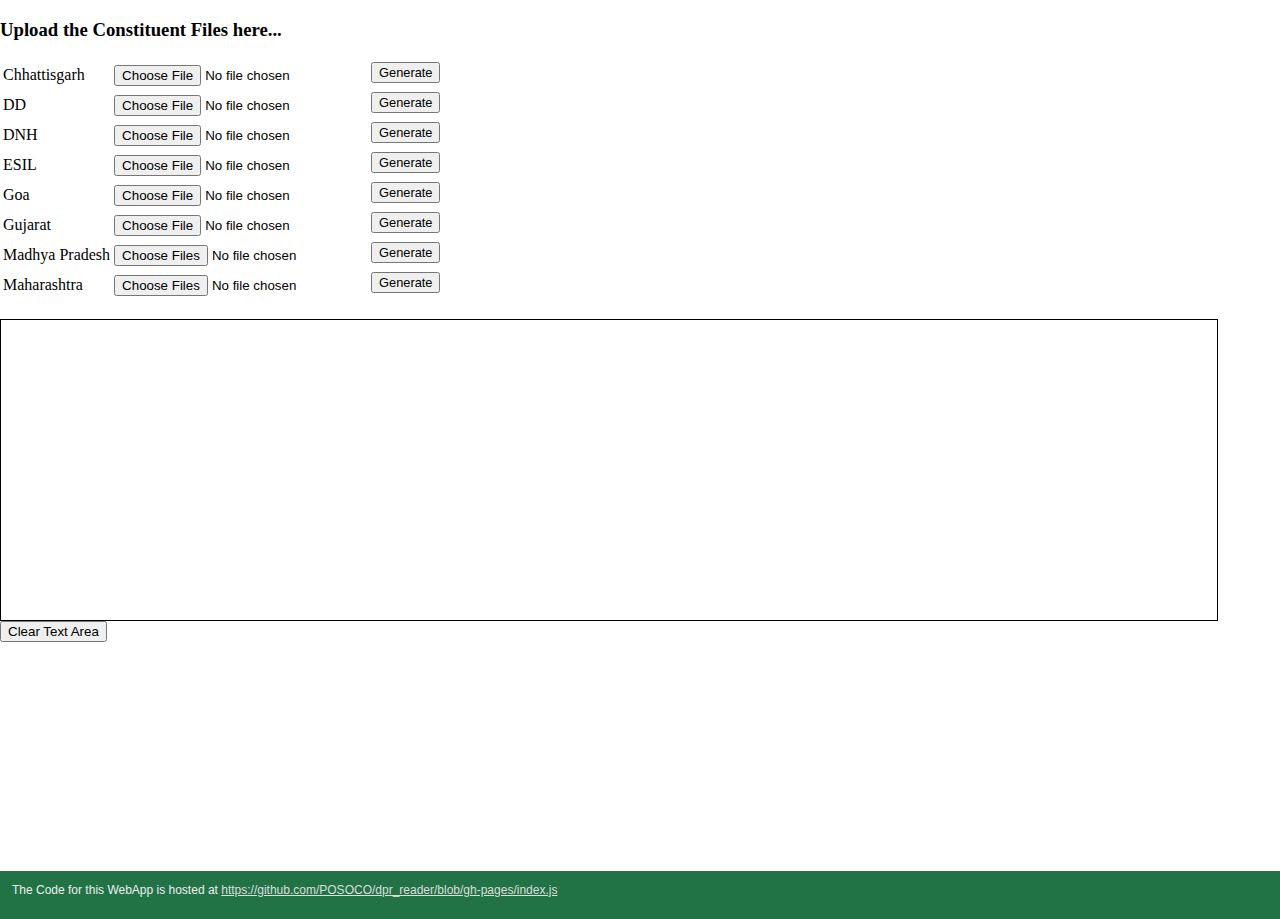
==== index.html @ fa345e1b "goa handled separately" ====
<!DOCTYPE html>
<html lang="en">
<head>
    <meta charset="UTF-8">
    <title>WRLDC DPR Reader</title>
    <link rel="stylesheet" type="text/css" href="./index.css">
    <link rel="shortcut icon" type="image/ico"
          href="https://raw.githubusercontent.com/POSOCO/dpr_reader/gh-pages/favicon.ico"/>
</head>
<body>
<div class="wrapper">
    <h3>Upload the Constituent Files here...</h3>
    <table>
        <tr>
            <td>Chhattisgarh</td>
            <td><input type="file" id="ChhattisgarhFileInput"></td>
            <td>
                <button id="ChhattisgarhButton" onclick="fetchFromArrays(0)" class="generate_button">Generate</button>
            </td>
        </tr>
        <tr>
            <td>DD</td>
            <td><input type="file" id="DDFileInput"></td>
            <td>
                <button id="DDButton" onclick="fetchFromArrays(1)" class="generate_button">Generate</button>
            </td>
        </tr>
        <tr>
            <td>DNH</td>
            <td><input type="file" id="DNHFileInput"></td>
            <td>
                <button id="DNHButton" onclick="fetchFromArrays(2)" class="generate_button">Generate</button>
            </td>
        </tr>
        <tr>
            <td>ESIL</td>
            <td><input type="file" id="ESILFileInput"></td>
            <td>
                <button id="ESILButton" onclick="fetchFromArrays(3)" class="generate_button">Generate</button>
            </td>
        </tr>
        <tr>
            <td>Goa</td>
            <td><input type="file" id="GoaFileInput"></td>
            <td>
                <button id="GoaButton" onclick="fetchFromArrays(4)" class="generate_button">Generate</button>
            </td>
        </tr>
        <tr>
            <td>Gujarat</td>
            <td><input type="file" id="GujaratFileInput"></td>
            <td>
                <button id="GujaratButton" onclick="fetchFromArrays(5)" class="generate_button">Generate</button>
            </td>
        </tr>
        <tr>
            <td>Madhya Pradesh</td>
            <td><input type="file" id="MadhyaPradeshFileInput" multiple></td>
            <td>
                <button id="MadhyaPradeshButton" onclick="fetchFromArrays(6)" class="generate_button">Generate</button>
            </td>
        </tr>
        <tr>
            <td>Maharashtra</td>
            <td><input type="file" id="MaharashtraFileInput" multiple></td>
            <td>
                <button id="MaharashtraButton" onclick="fetchFromArrays(7)" class="generate_button">Generate</button>
            </td>
        </tr>
    </table>
    <br>

    <div class="hidingClass">
        <div id="console" style="border: 1px solid black;width: 95%;height: 300px;overflow: scroll;">
        </div>
        <button onclick="clearConsole()">Clear Text Area</button>
    </div>
    <div class="push"></div>
</div>
<div id="footer" class="footer"
     style='background-color:#217346;color:#EEEEEE;width:100%;padding-left:1em;'>
    <span>The Code for this WebApp is hosted at </span><a
        href="https://github.com/POSOCO/dpr_reader/blob/gh-pages/index.js"
        style="color:#dddddd;" target="_blank">https://github.com/POSOCO/dpr_reader/blob/gh-pages/index.js</a>
</div>
<script src="csvToArray.js"></script>
<script src="consoleFunctions.js"></script>
<script src="dprReader.js"></script>
<script src="index.js"></script>
<script src="msebHandler.js"></script>
<script src="gujaratHandler.js"></script>
<script src="goaHandler.js"></script>
</body>
</html>
---- index.css ----
html, body {
    height: 100%;
    margin: 0;
}

.wrapper {
    min-height: 100%;
    /* Equal to height of footer */
    /* But also accounting for potential margin-bottom of last child */
    margin-bottom: -3em;
}

.footer,
.push {
    font-family: Arial;
    font-size: 0.75em;
    padding-left: 1em;
    padding-top: 1em;
    height: 3em;
}

.generate_button {
    font-size: 0.8em;
    margin-bottom: 5px;
}
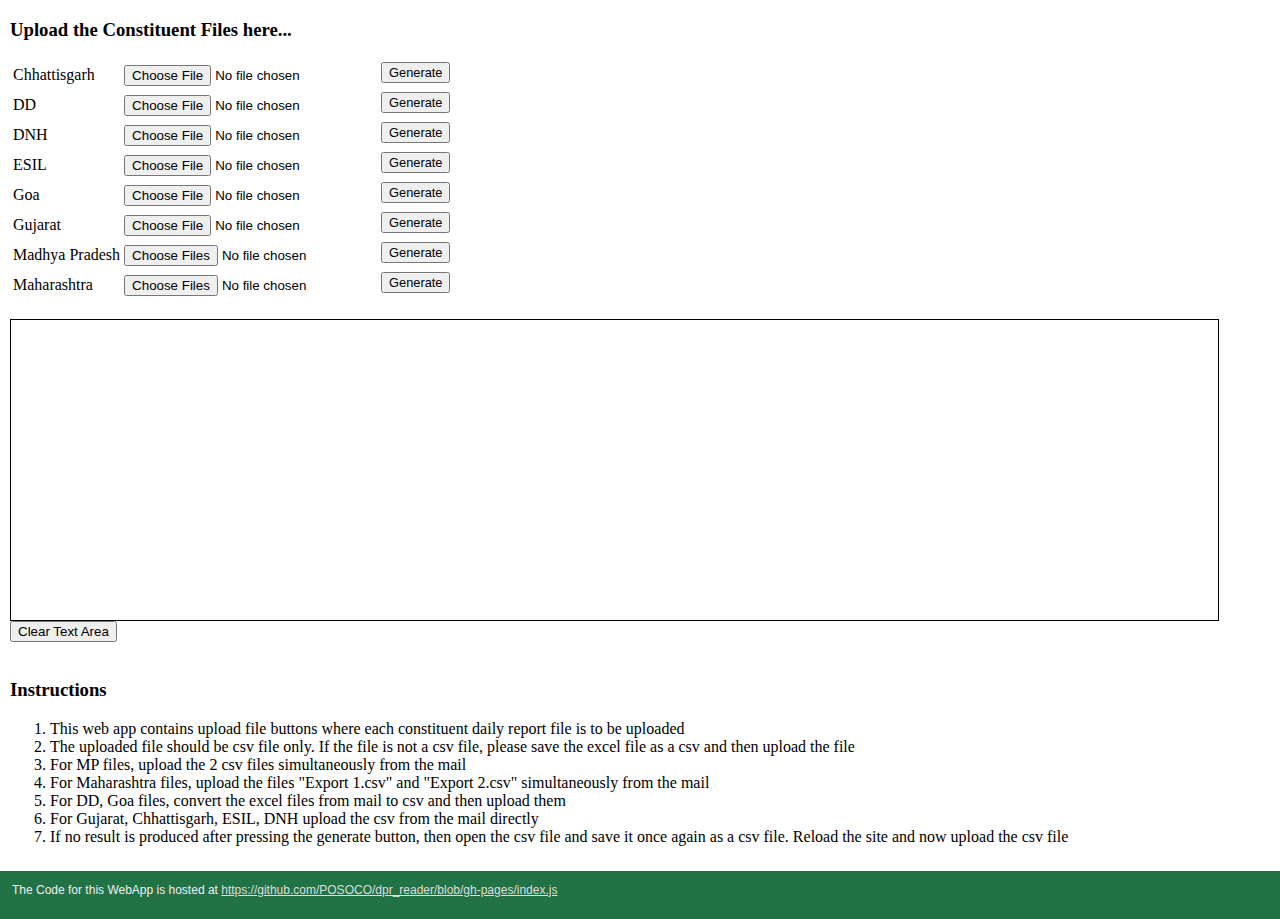
==== commit 792e4987: "added instructions" ====
--- a/index.html
+++ b/index.html
@@ -75,6 +75,25 @@
         </div>
         <button onclick="clearConsole()">Clear Text Area</button>
     </div>
+    <br>
+
+    <div>
+        <h3>Instructions</h3>
+        <ol>
+            <li>This web app contains upload file buttons where each constituent daily report file is to be uploaded
+            </li>
+            <li>The uploaded file should be csv file only. If the file is not a csv file, please save the excel file as
+                a csv and then upload the file
+            </li>
+            <li>For MP files, upload the 2 csv files simultaneously from the mail</li>
+            <li>For Maharashtra files, upload the files "Export 1.csv" and "Export 2.csv" simultaneously from the mail</li>
+            <li>For DD, Goa files, convert the excel files from mail to csv and then upload them</li>
+            <li>For Gujarat, Chhattisgarh, ESIL, DNH upload the csv from the mail directly</li>
+            <li>If no result is produced after pressing the generate button, then open the csv file and save it once
+                again as a csv file. Reload the site and now upload the csv file
+            </li>
+        </ol>
+    </div>
     <div class="push"></div>
 </div>
 <div id="footer" class="footer"
@@ -90,5 +109,10 @@
 <script src="msebHandler.js"></script>
 <script src="gujaratHandler.js"></script>
 <script src="goaHandler.js"></script>
+<script src="ddHandler.js"></script>
+<script src="dnhHandler.js"></script>
+<script src="esilHandler.js"></script>
+<script src="mpHandler.js"></script>
+<script src="csebHandler.js"></script>
 </body>
 </html>
--- a/index.css
+++ b/index.css
@@ -8,6 +8,7 @@
     /* Equal to height of footer */
     /* But also accounting for potential margin-bottom of last child */
     margin-bottom: -3em;
+    margin-left: 10px;
 }
 
 .footer,
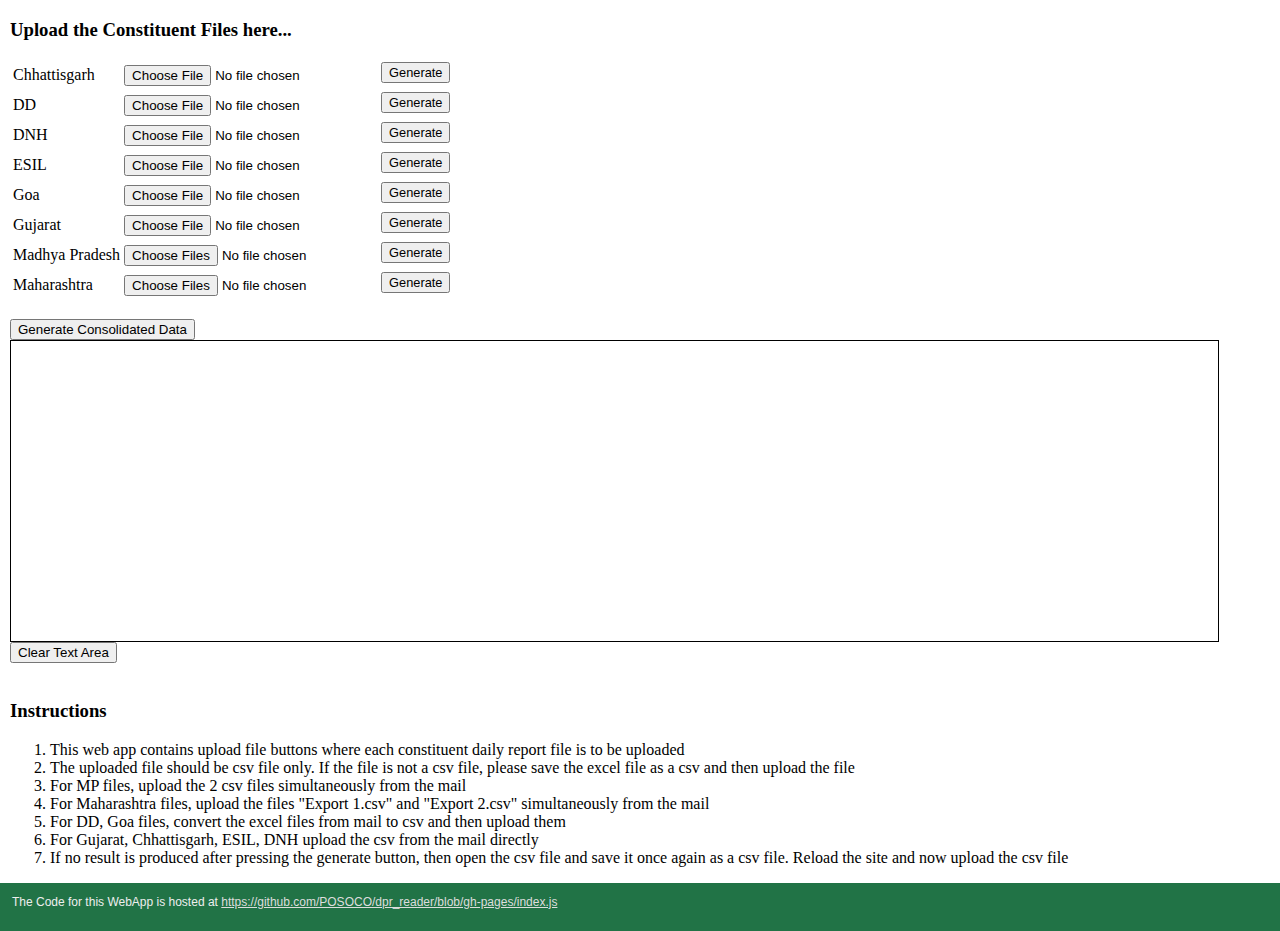
==== commit 53d38257: "final consolidated done" ====
--- a/index.html
+++ b/index.html
@@ -69,6 +69,8 @@
         </tr>
     </table>
     <br>
+    <button onclick="printFinalResult()">Generate Consolidated Data</button>
+    <br>
 
     <div class="hidingClass">
         <div id="console" style="border: 1px solid black;width: 95%;height: 300px;overflow: scroll;">
@@ -86,7 +88,8 @@
                 a csv and then upload the file
             </li>
             <li>For MP files, upload the 2 csv files simultaneously from the mail</li>
-            <li>For Maharashtra files, upload the files "Export 1.csv" and "Export 2.csv" simultaneously from the mail</li>
+            <li>For Maharashtra files, upload the files "Export 1.csv" and "Export 2.csv" simultaneously from the mail
+            </li>
             <li>For DD, Goa files, convert the excel files from mail to csv and then upload them</li>
             <li>For Gujarat, Chhattisgarh, ESIL, DNH upload the csv from the mail directly</li>
             <li>If no result is produced after pressing the generate button, then open the csv file and save it once
